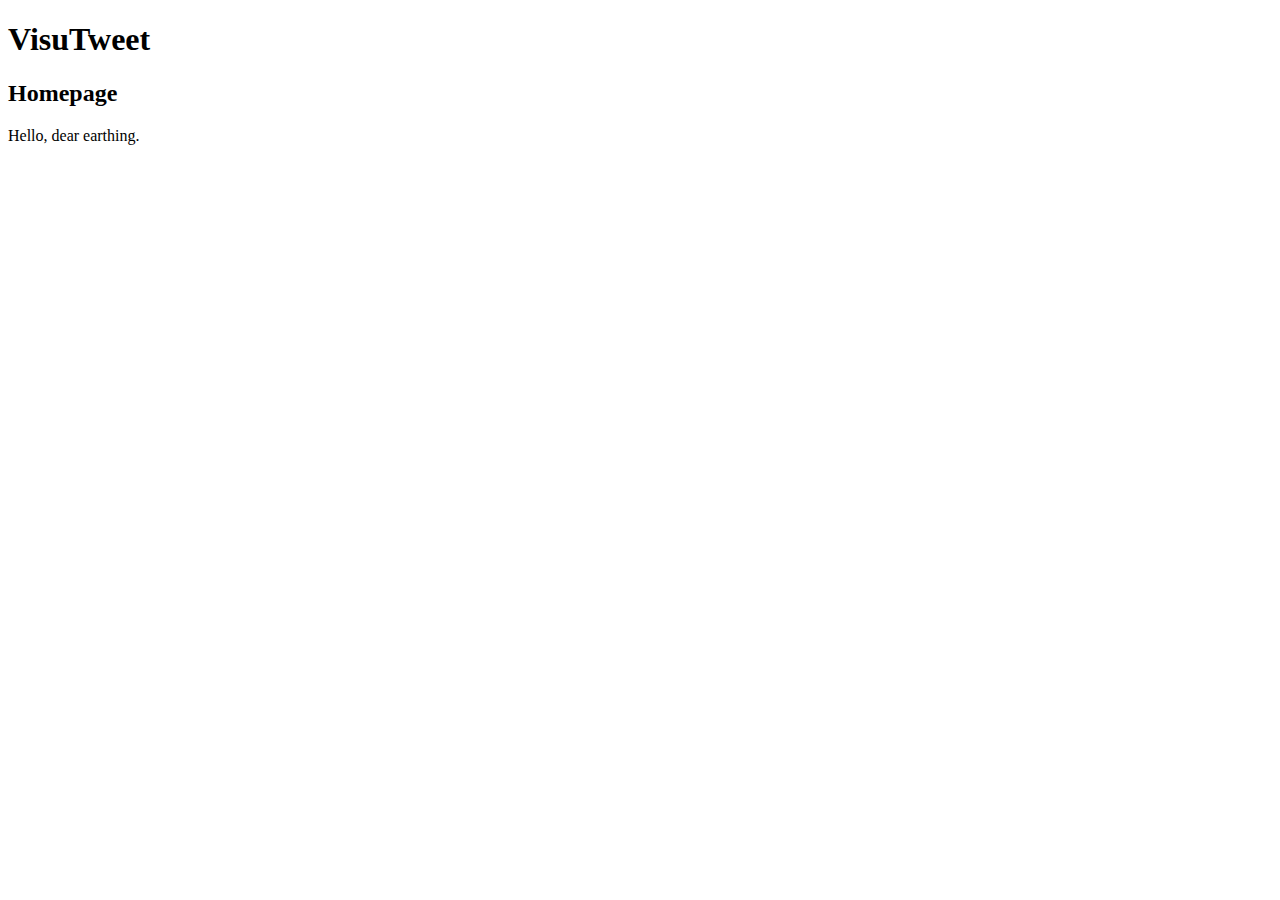
==== frontend/src/index.html @ f3b74f81 "Added frontend boilerplate (index.html and Bulma css for some basic visual style)" ====
<!DOCTYPE html>
<html lang="en">
    <head>
        <meta charset="UTF-8" />
        <meta name="author" content="A. Bouaziz" />
        <meta name="author" content="J.-M. Fares" />
        <meta name="description" content="VisuTweet helps you visualize your tweets' metrics.">
        <title>VisuTweet</title>
        <link rel="stylesheet" href="../../static/bulma.min.css">
    </head>
    <body>
        <h1>VisuTweet</h1>
        <h2>Homepage</h2>
        <p>Hello, dear earthing.</p>
    </body>
</html>
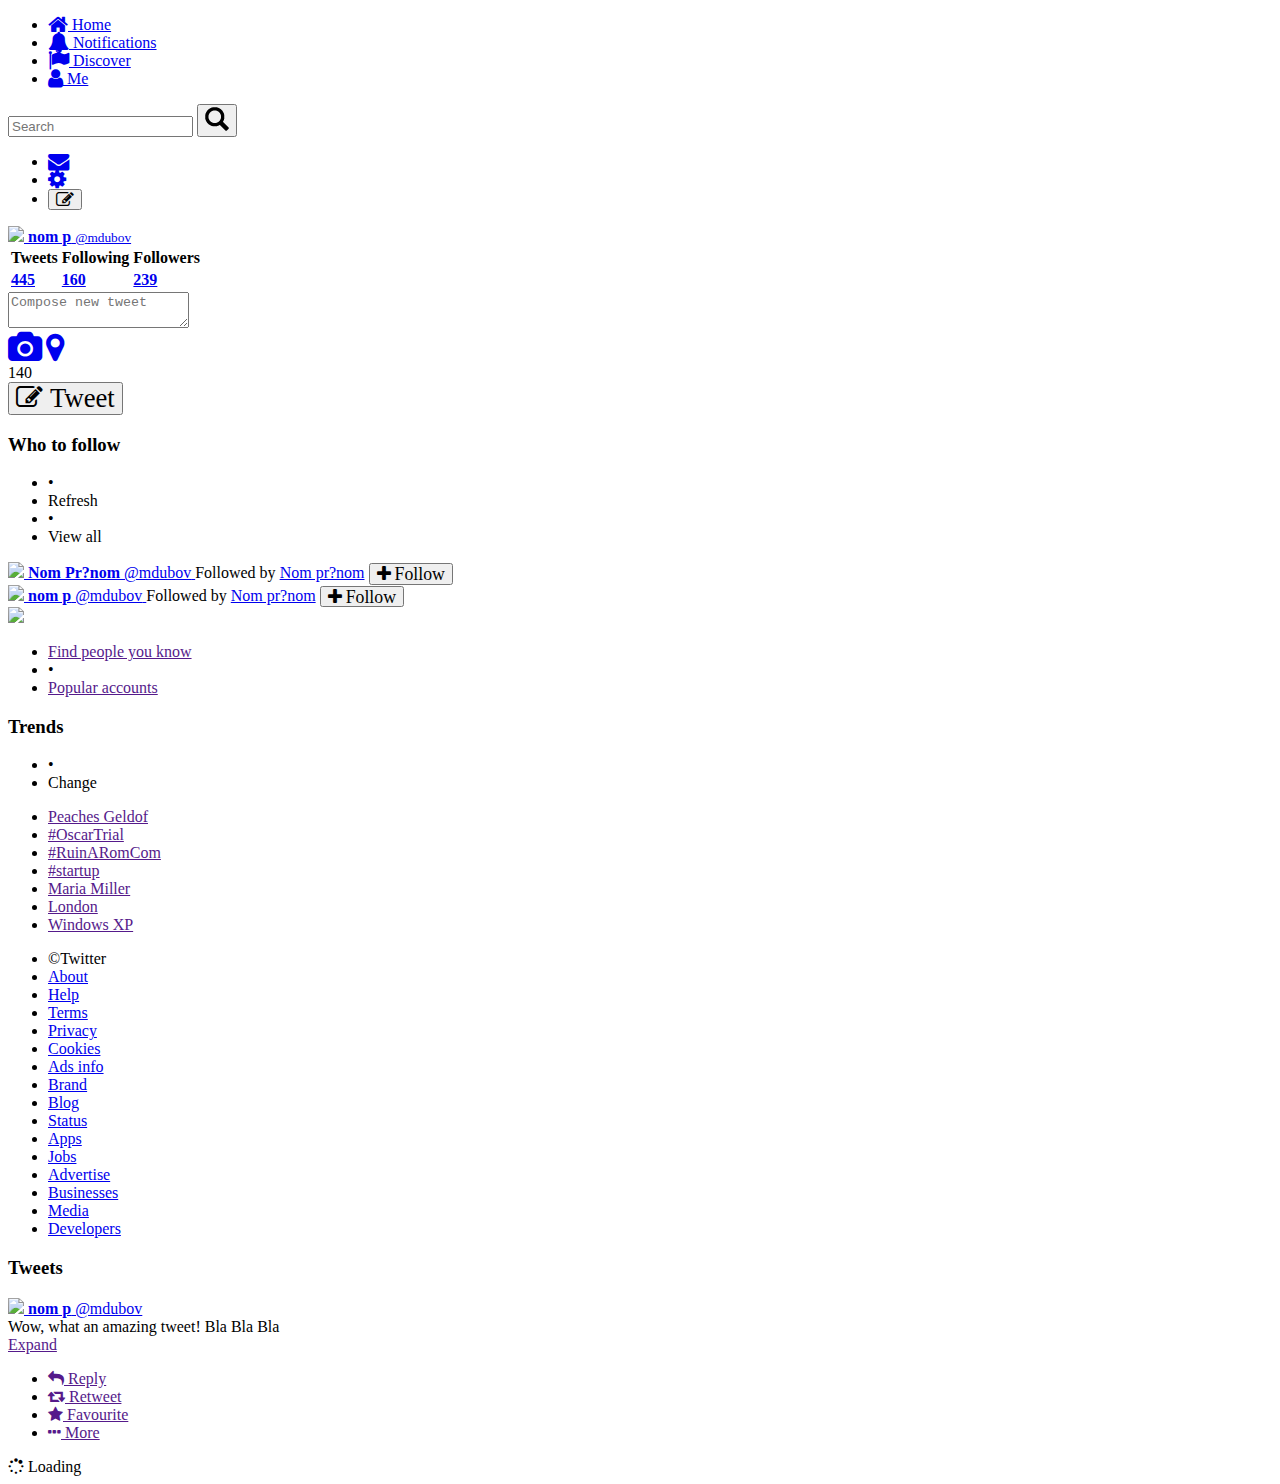
==== commit 819fe987: "Merge branch 'master' into master" ====
--- a/frontend/src/index.html
+++ b/frontend/src/index.html
@@ -1,16 +1,211 @@
 <!DOCTYPE html>
 <html lang="en">
-    <head>
-        <meta charset="UTF-8" />
-        <meta name="author" content="A. Bouaziz" />
-        <meta name="author" content="J.-M. Fares" />
-        <meta name="description" content="VisuTweet helps you visualize your tweets' metrics.">
-        <title>VisuTweet</title>
-        <link rel="stylesheet" href="../../static/bulma.min.css">
-    </head>
-    <body>
-        <h1>VisuTweet</h1>
-        <h2>Homepage</h2>
-        <p>Hello, dear earthing.</p>
-    </body>
-</html>
+<head>
+  <title>Twitter</title>
+  <link rel="stylesheet" type="text/css" href="reset.css">
+  <link rel="stylesheet" type="text/css" href="application.css">
+  <link href="http://netdna.bootstrapcdn.com/font-awesome/4.0.3/css/font-awesome.css" rel="stylesheet">
+  <link href="../images/favicon.ico" rel="shortcut icon" type="image/x-icon">
+   <script type="text/javascript" src="client.js"></script>
+
+</head>
+<body>
+	
+  <div id="topbar">
+    <div class='navbar'>
+      <ul>
+        <li><a href='index.html'><span><i class="fa fa-home fa-lg"></i> Home</span></a></li>
+        <li><a href='index.html'><span><i class="fa fa-bell fa-lg"></i> Notifications</span></a></li>
+        <li><a href='index.html'><span><i class="fa fa-flag fa-lg"></i> Discover</span></a></li>
+        <li><a href='index.html'><span><i class="fa fa-user fa-lg"></i> Me</span></a></li>
+      </ul>
+    </div>
+    <div id="search">
+      <form class="search">
+       <input type="text" class="search-query" placeholder="Search" />  
+       <button type="submit" class="search-button">
+        <img src="../images/search.png" alt="submit" />
+      </button>
+    </form>
+  </div>
+  <div class='navbar right'>
+    <ul>
+      <li><a href='index.html'><span><i class="fa fa-envelope fa-lg"></i> </span></a></li>
+      <li><a href='index.html'><span><i class="fa fa-gear fa-lg"></i></span></a></li>
+      <li><span><button class="compose"><i class="fa fa-edit fa-lg"></i></button></span></li>
+    </ul>
+  </div>
+
+</div>
+<div class="dashboard">
+  <div class="mini-profile">
+    <div class="mini-profile-header">
+      <a href="/mdubov" >  
+        <img class="avatar size32" src="//">
+        <b class="fullname">nom p</b>
+        <small id="username">      
+          @mdubov
+        </small>
+      </a>
+    </div>
+    <div class="profile-stats">
+      <table class="stats js-mini-profile-stats " data-user-id="14368428" summary="Profile stats">
+        <thead>
+          <tr>
+            <th>Tweets</th>
+            <th>Following</th>
+            <th>Followers</th>
+          </tr>
+        </thead>
+        <tbody>
+          <tr>
+            <td><a class="js-nav" href="/mdubov" data-element-term="tweet_stats" data-nav="profile" data-is-compact="false"><strong title="445" class="js-mini-profile-stat">445</strong></a></td>
+            <td><a class="js-nav" href="/following" data-element-term="following_stats" data-nav="following" data-is-compact="false"><strong title="160" class="js-mini-profile-stat">160</strong></a></td>
+            <td><a class="js-nav" href="/followers" data-element-term="follower_stats" data-nav="followers" data-is-compact="false">  <strong title="239" class="js-mini-profile-stat">239</strong>
+            </a></td>
+          </tr>
+        </tbody>
+      </table>
+    </div>
+    <div class="new-tweet">
+     <form class="tweet-form" method="post">
+       <textarea class="tweet-content" placeholder='Compose new tweet'></textarea>
+       <div class="new-tweet-footer">
+       <div class="tweet-buttons">
+        <a href='/'><i class="fa fa-camera fa-2x"></i></a>
+        <a href='/'><i class="fa fa-map-marker fa-2x"></i></a>
+      </div>
+      <div class="character-count">
+       140</div>
+       <button class='post-tweet'><i class="fa fa-edit fa-2x"> Tweet</i></button>
+       </form>
+     </div>
+     </div>
+   </div>
+   <div class="wtf">
+    <div class="wtf-header">
+      <h3>Who to follow</h3>
+      <ul>
+        <li>&#8226 </li>
+        <li>Refresh</li>
+        <li>&#8226 </li>
+        <li>View all</li>
+      </ul>
+    </div>
+    <div class="wtf-body">
+      <div class="wtf-each">
+        <a class="wtf-link" href="/">
+          <img src="//">
+          <span class="account-deets">
+            <b class="fullname">Nom Pr?nom</b>
+            @mdubov</span>
+          </a>
+          <span class="followed-by">
+            Followed by <a href="/">Nom pr?nom</a>
+          </span>
+          <button><i class="fa fa-plus fa-lg"> Follow</i></button>      
+        </div>
+        <div class="wtf-each">
+          <a class="wtf-link" href="/">
+            <img src="//">
+            <span class="account-deets">
+              <b class="fullname">nom p</b>
+              @mdubov</span>
+            </a>
+            <span class="followed-by">
+              Followed by <a href="/">Nom pr?nom</a>
+            </span>
+            <button><i class="fa fa-plus fa-lg"> Follow</i></button>      
+          </div>
+        </div>
+        <div class="wtf-footer">
+
+          <a href=""><img src="https://twitter.com/images/icon-address-book.png"></a>
+
+          <div class="link-list">
+            <ul>
+              <li><a href=""><span class="center">Find people you know</span></a></li>
+              <li>&#8226 </li>
+              <li><a href="">Popular accounts</a></li>
+
+            </ul>
+          </div>
+        </div>
+      </div>
+      <div class="wtf trends">
+        <div class="wtf-header trends">
+          <h3>Trends</h3>
+          <ul>
+            <li>&#8226 </li>
+            <li>Change</li>
+          </ul>
+        </div>
+        <div class="wtf-body">
+          <ul>
+
+            <li><a href="">Peaches Geldof</a></li>
+            <li><a href="">#OscarTrial</a></li>
+            <li><a href="">#RuinARomCom</a></li>
+            <li><a href="">#startup</a></li>
+            <li><a href="">Maria Miller</a></li>
+            <li><a href="">London</a></li>
+            <li><a href="">Windows XP</a></li>
+          </ul>
+
+        </div>
+        
+      </div>
+      <div class="wtf dashboard-footer">
+
+       <ul>
+        <li>&copy;Twitter</li>
+        <li> <a class="Footer-link" href="/about">About</a></li>
+        <li> <a class="Footer-link" href="//support.twitter.com">Help</a></li>
+        <li> <a class="Footer-link" href="/tos">Terms</a></li>
+        <li> <a class="Footer-item"><a class="Footer-link" href="/privacy">Privacy</a></li>
+        <li> <a class="Footer-link" href="//support.twitter.com/articles/20170514">Cookies</a></li>
+        <li> <a class="Footer-link" href="//support.twitter.com/articles/20170451">Ads info</a></li>
+        <li> <a class="Footer-link" href="//about.twitter.com/press/brand-assets">Brand</a></li>
+        <li> <a class="Footer-link" href="https://blog.twitter.com">Blog</a></li>
+        <li> <a class="Footer-link" href="http://status.twitter.com">Status</a></li>
+        <li> <a class="Footer-link" href="https://about.twitter.com/products">Apps</a></li>
+        <li> <a class="Footer-link" href="/jobs">Jobs</a></li>
+        <li> <a class="Footer-link" href="//ads.twitter.com/start?ref=gl-tw-tw-twitter-advertise">Advertise</a></li>
+        <li> <a class="Footer-link" href="https://business.twitter.com">Businesses</a></li>
+        <li> <a class="Footer-link" href="//media.twitter.com">Media</a></li>
+        <li> <a class="Footer-link" href="//dev.twitter.com">Developers</a></li>
+      </ul>
+    </div>
+
+  </div>
+</div>
+<div class="tweet-container">
+  <div class="wtf tweets">
+    <div class="tweets-header"><h3>Tweets</h3></div>
+    <div class="wtf-each tweet">
+      <a class="wtf-link" href="/">
+        <img src="//">
+        <span class="account-deets">
+          <b class="fullname">nom p</b>
+          @mdubov</span>
+        </a>
+        <div class="tweet-body">Wow, what an amazing tweet! Bla Bla Bla</div>
+        <div class="tweet-links">
+          <span class='expand'><a href="">Expand</a></span>
+          <ul>
+            <li><a href=""><i class="fa fa-reply"></i> Reply</a></li>
+            <li><a href=""><i class="fa fa-retweet"></i> Retweet</a></li>
+            <li><a href=""><i class="fa fa-star"></i> Favourite</a></li>
+            <li><a href=""><i class="fa fa-ellipsis-h fa-1"></i> More</a></li>
+          </ul>
+        </div>
+      </div>
+    
+    </div>
+    <div class="loading"><i class="fa fa-spinner fa-spin"> </i> Loading</div>
+  </div>
+  
+  <script src='https://code.jquery.com/jquery-2.1.0.min.js'></script>
+  <script src='../twitter-clone.js'></script>
+</body>
+</html>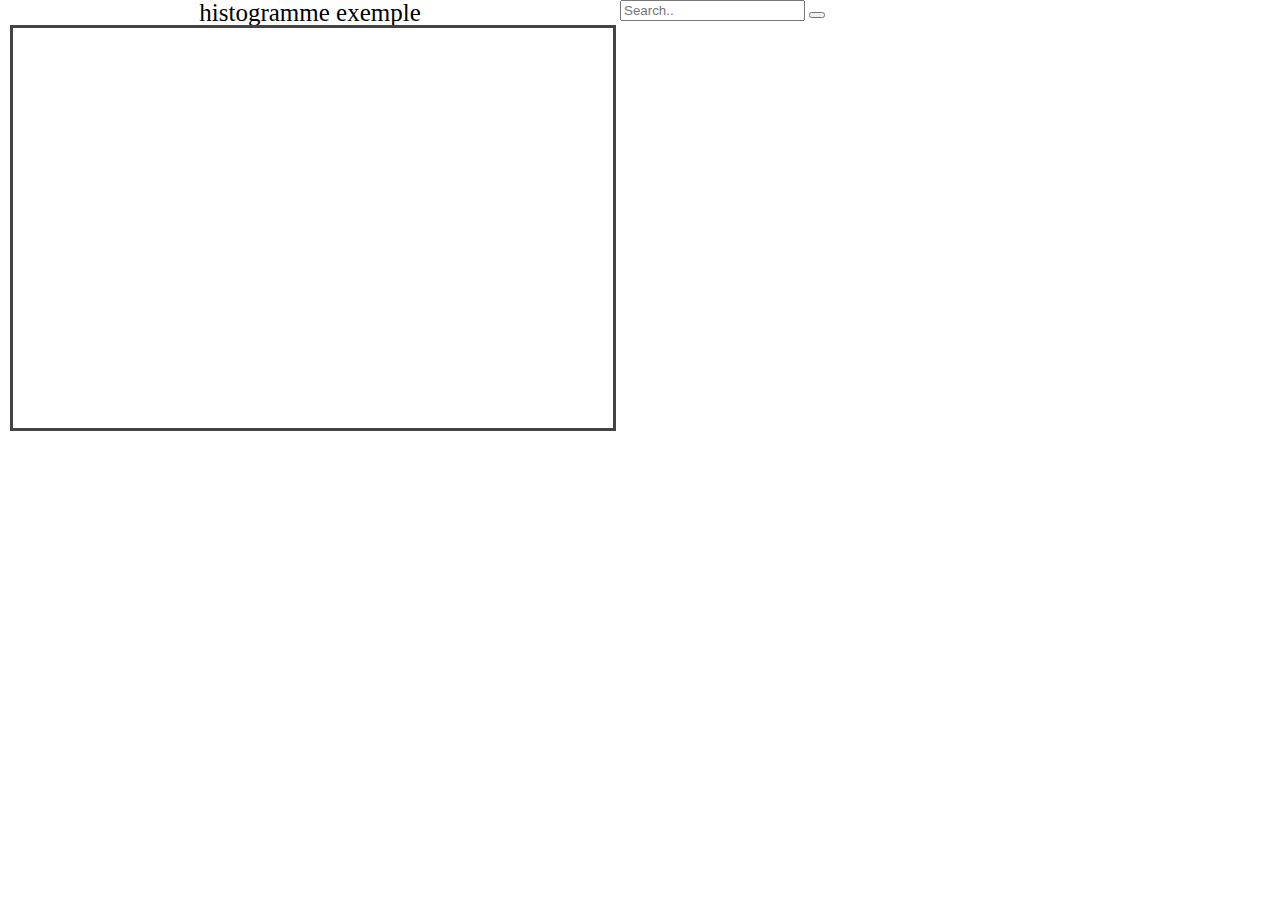
==== commit 9a433d31: "Travail" ====
--- a/frontend/src/index.html
+++ b/frontend/src/index.html
@@ -2,210 +2,106 @@
 <html lang="en">
 <head>
   <title>Twitter</title>
-  <link rel="stylesheet" type="text/css" href="reset.css">
-  <link rel="stylesheet" type="text/css" href="application.css">
-  <link href="http://netdna.bootstrapcdn.com/font-awesome/4.0.3/css/font-awesome.css" rel="stylesheet">
-  <link href="../images/favicon.ico" rel="shortcut icon" type="image/x-icon">
-   <script type="text/javascript" src="client.js"></script>
+  <link rel="stylesheet" type="text/css" href="../static/reset.css">
+  <meta charset="utf-8" />
+
+   <script type="text/javascript" src="../static/client.js"></script>
+   <script type="text/javascript" src="../static/hist.js"></script>
+
+   <style type="text/css">
+    canvas {
+      border: 3px solid #444;
+    }
+    .grid	{
+      float:left;
+      width:600px;
+      margin:0 10px;
+      }
+    .grid h1 {font-size:25px;text-align:center;}
+    .grid p {text-align:left;}
+  </style>
 
 </head>
 <body>
-	
+  <div class="grid">
+    <h1>histogramme exemple</h1>		
+    <canvas id="diagramme" width="600" height="400"></canvas>
+  </div>
   <div id="topbar">
-    <div class='navbar'>
-      <ul>
-        <li><a href='index.html'><span><i class="fa fa-home fa-lg"></i> Home</span></a></li>
-        <li><a href='index.html'><span><i class="fa fa-bell fa-lg"></i> Notifications</span></a></li>
-        <li><a href='index.html'><span><i class="fa fa-flag fa-lg"></i> Discover</span></a></li>
-        <li><a href='index.html'><span><i class="fa fa-user fa-lg"></i> Me</span></a></li>
-      </ul>
-    </div>
-    <div id="search">
-      <form class="search">
-       <input type="text" class="search-query" placeholder="Search" />  
-       <button type="submit" class="search-button">
-        <img src="../images/search.png" alt="submit" />
-      </button>
-    </form>
+    
+  <div class='navbar'>
+    
+    <div>
+    <input type="text" id="myInput" placeholder="Search.." name="search">
+
+    <button id="myb" onclick="recherche()"></button>
+    <div id="result"></div>
   </div>
-  <div class='navbar right'>
-    <ul>
-      <li><a href='index.html'><span><i class="fa fa-envelope fa-lg"></i> </span></a></li>
-      <li><a href='index.html'><span><i class="fa fa-gear fa-lg"></i></span></a></li>
-      <li><span><button class="compose"><i class="fa fa-edit fa-lg"></i></button></span></li>
-    </ul>
   </div>
+ 
+  
+  <script type="text/javascript"defer>    
+  
+
+
+
+  
+  //let exemple_param ={"country":"France"};
+  function recherche() {
+    let text_input=document.getElementById("myInput");
+    let txt=text_input.value.toLowerCase()
+  if(txt!=null){
+  let q//=Client.query("tweets_number");
+  
+  console.log("texxxt");
+  console.log(txt);
+  q=Client.query("/search?p="+txt);
+  console.log(q);
+  q.then((value) => {
+  
+  console.log(value);
+  values=JSON.parse(value);
+  let long=values.l
+  console.log(long);
+  let repartition=values.rep
+
+
+  let x=Object.keys(repartition)
+  let y=Object.values(repartition);
+  
+  var div = document.getElementById("result");
+  var newContent = document.createTextNode("         Total number des tweets: "+long);
+  div.appendChild(newContent);
+  histogramme(y,x,"Tweets number","Country","diagramme"); 
+  
+  });}};
+
+
+    
+
+  
+
+
+ /* var values = JSON.parse(value);
+
+  
+  
+*/
+  
+
+
+
+    
+    
+  
+  
+  
+  
+  </script>
+  
 
 </div>
-<div class="dashboard">
-  <div class="mini-profile">
-    <div class="mini-profile-header">
-      <a href="/mdubov" >  
-        <img class="avatar size32" src="//">
-        <b class="fullname">nom p</b>
-        <small id="username">      
-          @mdubov
-        </small>
-      </a>
-    </div>
-    <div class="profile-stats">
-      <table class="stats js-mini-profile-stats " data-user-id="14368428" summary="Profile stats">
-        <thead>
-          <tr>
-            <th>Tweets</th>
-            <th>Following</th>
-            <th>Followers</th>
-          </tr>
-        </thead>
-        <tbody>
-          <tr>
-            <td><a class="js-nav" href="/mdubov" data-element-term="tweet_stats" data-nav="profile" data-is-compact="false"><strong title="445" class="js-mini-profile-stat">445</strong></a></td>
-            <td><a class="js-nav" href="/following" data-element-term="following_stats" data-nav="following" data-is-compact="false"><strong title="160" class="js-mini-profile-stat">160</strong></a></td>
-            <td><a class="js-nav" href="/followers" data-element-term="follower_stats" data-nav="followers" data-is-compact="false">  <strong title="239" class="js-mini-profile-stat">239</strong>
-            </a></td>
-          </tr>
-        </tbody>
-      </table>
-    </div>
-    <div class="new-tweet">
-     <form class="tweet-form" method="post">
-       <textarea class="tweet-content" placeholder='Compose new tweet'></textarea>
-       <div class="new-tweet-footer">
-       <div class="tweet-buttons">
-        <a href='/'><i class="fa fa-camera fa-2x"></i></a>
-        <a href='/'><i class="fa fa-map-marker fa-2x"></i></a>
-      </div>
-      <div class="character-count">
-       140</div>
-       <button class='post-tweet'><i class="fa fa-edit fa-2x"> Tweet</i></button>
-       </form>
-     </div>
-     </div>
-   </div>
-   <div class="wtf">
-    <div class="wtf-header">
-      <h3>Who to follow</h3>
-      <ul>
-        <li>&#8226 </li>
-        <li>Refresh</li>
-        <li>&#8226 </li>
-        <li>View all</li>
-      </ul>
-    </div>
-    <div class="wtf-body">
-      <div class="wtf-each">
-        <a class="wtf-link" href="/">
-          <img src="//">
-          <span class="account-deets">
-            <b class="fullname">Nom Pr?nom</b>
-            @mdubov</span>
-          </a>
-          <span class="followed-by">
-            Followed by <a href="/">Nom pr?nom</a>
-          </span>
-          <button><i class="fa fa-plus fa-lg"> Follow</i></button>      
-        </div>
-        <div class="wtf-each">
-          <a class="wtf-link" href="/">
-            <img src="//">
-            <span class="account-deets">
-              <b class="fullname">nom p</b>
-              @mdubov</span>
-            </a>
-            <span class="followed-by">
-              Followed by <a href="/">Nom pr?nom</a>
-            </span>
-            <button><i class="fa fa-plus fa-lg"> Follow</i></button>      
-          </div>
-        </div>
-        <div class="wtf-footer">
 
-          <a href=""><img src="https://twitter.com/images/icon-address-book.png"></a>
 
-          <div class="link-list">
-            <ul>
-              <li><a href=""><span class="center">Find people you know</span></a></li>
-              <li>&#8226 </li>
-              <li><a href="">Popular accounts</a></li>
-
-            </ul>
-          </div>
-        </div>
-      </div>
-      <div class="wtf trends">
-        <div class="wtf-header trends">
-          <h3>Trends</h3>
-          <ul>
-            <li>&#8226 </li>
-            <li>Change</li>
-          </ul>
-        </div>
-        <div class="wtf-body">
-          <ul>
-
-            <li><a href="">Peaches Geldof</a></li>
-            <li><a href="">#OscarTrial</a></li>
-            <li><a href="">#RuinARomCom</a></li>
-            <li><a href="">#startup</a></li>
-            <li><a href="">Maria Miller</a></li>
-            <li><a href="">London</a></li>
-            <li><a href="">Windows XP</a></li>
-          </ul>
-
-        </div>
-        
-      </div>
-      <div class="wtf dashboard-footer">
-
-       <ul>
-        <li>&copy;Twitter</li>
-        <li> <a class="Footer-link" href="/about">About</a></li>
-        <li> <a class="Footer-link" href="//support.twitter.com">Help</a></li>
-        <li> <a class="Footer-link" href="/tos">Terms</a></li>
-        <li> <a class="Footer-item"><a class="Footer-link" href="/privacy">Privacy</a></li>
-        <li> <a class="Footer-link" href="//support.twitter.com/articles/20170514">Cookies</a></li>
-        <li> <a class="Footer-link" href="//support.twitter.com/articles/20170451">Ads info</a></li>
-        <li> <a class="Footer-link" href="//about.twitter.com/press/brand-assets">Brand</a></li>
-        <li> <a class="Footer-link" href="https://blog.twitter.com">Blog</a></li>
-        <li> <a class="Footer-link" href="http://status.twitter.com">Status</a></li>
-        <li> <a class="Footer-link" href="https://about.twitter.com/products">Apps</a></li>
-        <li> <a class="Footer-link" href="/jobs">Jobs</a></li>
-        <li> <a class="Footer-link" href="//ads.twitter.com/start?ref=gl-tw-tw-twitter-advertise">Advertise</a></li>
-        <li> <a class="Footer-link" href="https://business.twitter.com">Businesses</a></li>
-        <li> <a class="Footer-link" href="//media.twitter.com">Media</a></li>
-        <li> <a class="Footer-link" href="//dev.twitter.com">Developers</a></li>
-      </ul>
-    </div>
-
-  </div>
-</div>
-<div class="tweet-container">
-  <div class="wtf tweets">
-    <div class="tweets-header"><h3>Tweets</h3></div>
-    <div class="wtf-each tweet">
-      <a class="wtf-link" href="/">
-        <img src="//">
-        <span class="account-deets">
-          <b class="fullname">nom p</b>
-          @mdubov</span>
-        </a>
-        <div class="tweet-body">Wow, what an amazing tweet! Bla Bla Bla</div>
-        <div class="tweet-links">
-          <span class='expand'><a href="">Expand</a></span>
-          <ul>
-            <li><a href=""><i class="fa fa-reply"></i> Reply</a></li>
-            <li><a href=""><i class="fa fa-retweet"></i> Retweet</a></li>
-            <li><a href=""><i class="fa fa-star"></i> Favourite</a></li>
-            <li><a href=""><i class="fa fa-ellipsis-h fa-1"></i> More</a></li>
-          </ul>
-        </div>
-      </div>
-    
-    </div>
-    <div class="loading"><i class="fa fa-spinner fa-spin"> </i> Loading</div>
-  </div>
-  
-  <script src='https://code.jquery.com/jquery-2.1.0.min.js'></script>
-  <script src='../twitter-clone.js'></script>
 </body>
 </html>